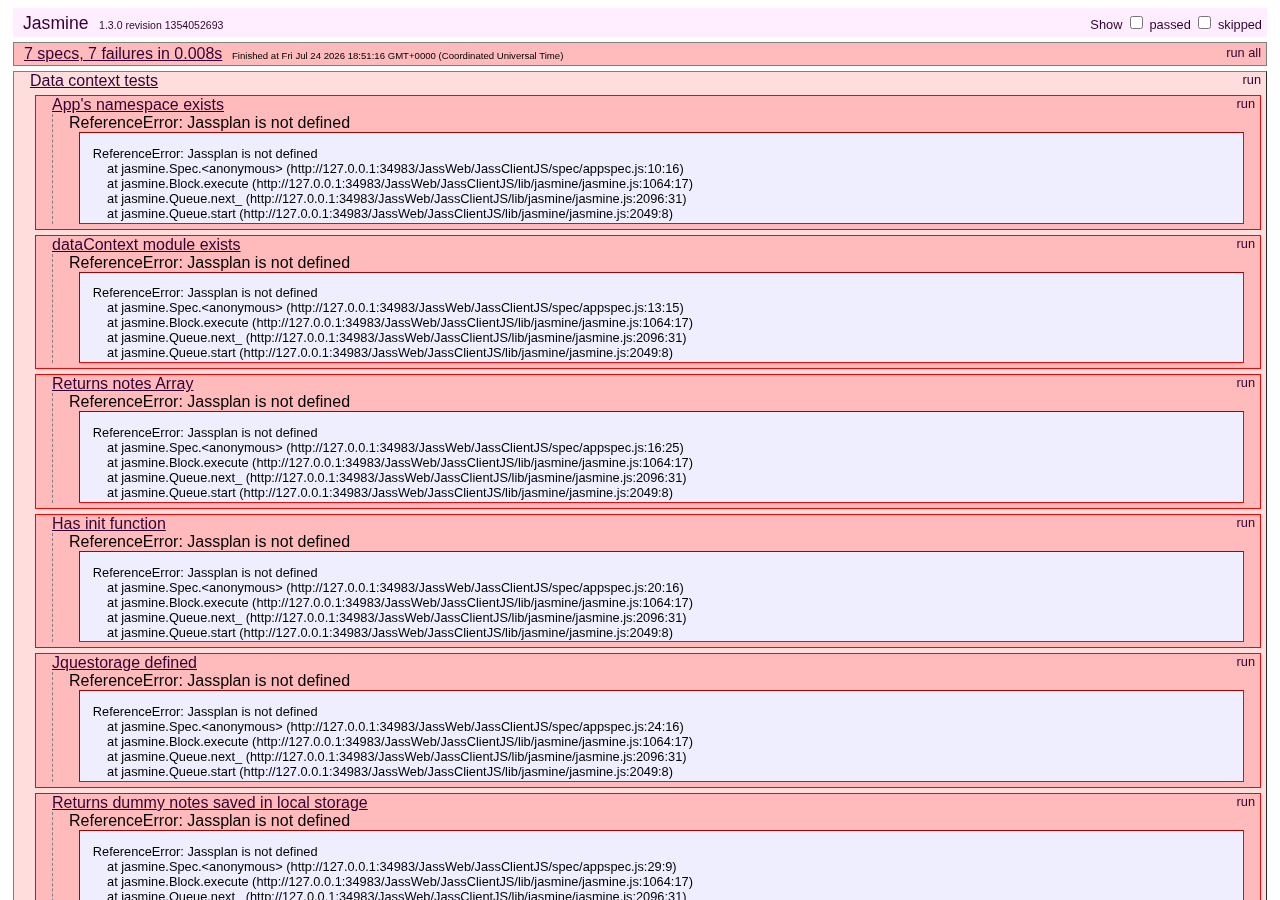
==== JassWeb/JassClientJS/specrunner.html @ f9413098 "js client working form its folder" ====
<!DOCTYPE html>
<html>
<head>
    <title>Jasmine Test Runner of Jassplan</title>
    <!-- Libraries -->
    <script src="lib/jqm/jquery-1.10.2.min.js" type="text/javascript"></script>
    <script src="lib/jstorage/jstorage.js" type="text/javascript"></script>
    <!-- Jasmine -->
    <link href="lib/jasmine/jasmine.css" rel="stylesheet" type="text/css" />
    <script src="lib/jasmine/jasmine.js" type="text/javascript"></script>
    <script src="lib/jasmine/jasmine-html.js" type="text/javascript"></script>
    <!-- App -->
    <!-- Modules under test -->
    <script src="app/DataContext.js" type="text/javascript"></script>
    <script src="app/Model.js" type="text/javascript"></script>
    <!-- Spec -->
    <script src="spec/appspec.js" type="text/javascript"></script>
    <script src="spec/TestHelper.js" type="text/javascript"></script>
</head>
<body>
<script type="text/javascript">
    jasmine.getEnv().addReporter(new jasmine.TrivialReporter());
    jasmine.getEnv().execute();
</script>
</body>
</html>
---- JassWeb/JassClientJS/lib/jasmine/jasmine.css ----
body { background-color: #eeeeee; padding: 0; margin: 5px; overflow-y: scroll; }

#HTMLReporter { font-size: 11px; font-family: Monaco, "Lucida Console", monospace; line-height: 14px; color: #333333; }
#HTMLReporter a { text-decoration: none; }
#HTMLReporter a:hover { text-decoration: underline; }
#HTMLReporter p, #HTMLReporter h1, #HTMLReporter h2, #HTMLReporter h3, #HTMLReporter h4, #HTMLReporter h5, #HTMLReporter h6 { margin: 0; line-height: 14px; }
#HTMLReporter .banner, #HTMLReporter .symbolSummary, #HTMLReporter .summary, #HTMLReporter .resultMessage, #HTMLReporter .specDetail .description, #HTMLReporter .alert .bar, #HTMLReporter .stackTrace { padding-left: 9px; padding-right: 9px; }
#HTMLReporter #jasmine_content { position: fixed; right: 100%; }
#HTMLReporter .version { color: #aaaaaa; }
#HTMLReporter .banner { margin-top: 14px; }
#HTMLReporter .duration { color: #aaaaaa; float: right; }
#HTMLReporter .symbolSummary { overflow: hidden; *zoom: 1; margin: 14px 0; }
#HTMLReporter .symbolSummary li { display: block; float: left; height: 7px; width: 14px; margin-bottom: 7px; font-size: 16px; }
#HTMLReporter .symbolSummary li.passed { font-size: 14px; }
#HTMLReporter .symbolSummary li.passed:before { color: #5e7d00; content: "\02022"; }
#HTMLReporter .symbolSummary li.failed { line-height: 9px; }
#HTMLReporter .symbolSummary li.failed:before { color: #b03911; content: "x"; font-weight: bold; margin-left: -1px; }
#HTMLReporter .symbolSummary li.skipped { font-size: 14px; }
#HTMLReporter .symbolSummary li.skipped:before { color: #bababa; content: "\02022"; }
#HTMLReporter .symbolSummary li.pending { line-height: 11px; }
#HTMLReporter .symbolSummary li.pending:before { color: #aaaaaa; content: "-"; }
#HTMLReporter .exceptions { color: #fff; float: right; margin-top: 5px; margin-right: 5px; }
#HTMLReporter .bar { line-height: 28px; font-size: 14px; display: block; color: #eee; }
#HTMLReporter .runningAlert { background-color: #666666; }
#HTMLReporter .skippedAlert { background-color: #aaaaaa; }
#HTMLReporter .skippedAlert:first-child { background-color: #333333; }
#HTMLReporter .skippedAlert:hover { text-decoration: none; color: white; text-decoration: underline; }
#HTMLReporter .passingAlert { background-color: #a6b779; }
#HTMLReporter .passingAlert:first-child { background-color: #5e7d00; }
#HTMLReporter .failingAlert { background-color: #cf867e; }
#HTMLReporter .failingAlert:first-child { background-color: #b03911; }
#HTMLReporter .results { margin-top: 14px; }
#HTMLReporter #details { display: none; }
#HTMLReporter .resultsMenu, #HTMLReporter .resultsMenu a { background-color: #fff; color: #333333; }
#HTMLReporter.showDetails .summaryMenuItem { font-weight: normal; text-decoration: inherit; }
#HTMLReporter.showDetails .summaryMenuItem:hover { text-decoration: underline; }
#HTMLReporter.showDetails .detailsMenuItem { font-weight: bold; text-decoration: underline; }
#HTMLReporter.showDetails .summary { display: none; }
#HTMLReporter.showDetails #details { display: block; }
#HTMLReporter .summaryMenuItem { font-weight: bold; text-decoration: underline; }
#HTMLReporter .summary { margin-top: 14px; }
#HTMLReporter .summary .suite .suite, #HTMLReporter .summary .specSummary { margin-left: 14px; }
#HTMLReporter .summary .specSummary.passed a { color: #5e7d00; }
#HTMLReporter .summary .specSummary.failed a { color: #b03911; }
#HTMLReporter .description + .suite { margin-top: 0; }
#HTMLReporter .suite { margin-top: 14px; }
#HTMLReporter .suite a { color: #333333; }
#HTMLReporter #details .specDetail { margin-bottom: 28px; }
#HTMLReporter #details .specDetail .description { display: block; color: white; background-color: #b03911; }
#HTMLReporter .resultMessage { padding-top: 14px; color: #333333; }
#HTMLReporter .resultMessage span.result { display: block; }
#HTMLReporter .stackTrace { margin: 5px 0 0 0; max-height: 224px; overflow: auto; line-height: 18px; color: #666666; border: 1px solid #ddd; background: white; white-space: pre; }

#TrivialReporter { padding: 8px 13px; position: absolute; top: 0; bottom: 0; left: 0; right: 0; overflow-y: scroll; background-color: white; font-family: "Helvetica Neue Light", "Lucida Grande", "Calibri", "Arial", sans-serif; /*.resultMessage {*/ /*white-space: pre;*/ /*}*/ }
#TrivialReporter a:visited, #TrivialReporter a { color: #303; }
#TrivialReporter a:hover, #TrivialReporter a:active { color: blue; }
#TrivialReporter .run_spec { float: right; padding-right: 5px; font-size: .8em; text-decoration: none; }
#TrivialReporter .banner { color: #303; background-color: #fef; padding: 5px; }
#TrivialReporter .logo { float: left; font-size: 1.1em; padding-left: 5px; }
#TrivialReporter .logo .version { font-size: .6em; padding-left: 1em; }
#TrivialReporter .runner.running { background-color: yellow; }
#TrivialReporter .options { text-align: right; font-size: .8em; }
#TrivialReporter .suite { border: 1px outset gray; margin: 5px 0; padding-left: 1em; }
#TrivialReporter .suite .suite { margin: 5px; }
#TrivialReporter .suite.passed { background-color: #dfd; }
#TrivialReporter .suite.failed { background-color: #fdd; }
#TrivialReporter .spec { margin: 5px; padding-left: 1em; clear: both; }
#TrivialReporter .spec.failed, #TrivialReporter .spec.passed, #TrivialReporter .spec.skipped { padding-bottom: 5px; border: 1px solid gray; }
#TrivialReporter .spec.failed { background-color: #fbb; border-color: red; }
#TrivialReporter .spec.passed { background-color: #bfb; border-color: green; }
#TrivialReporter .spec.skipped { background-color: #bbb; }
#TrivialReporter .messages { border-left: 1px dashed gray; padding-left: 1em; padding-right: 1em; }
#TrivialReporter .passed { background-color: #cfc; display: none; }
#TrivialReporter .failed { background-color: #fbb; }
#TrivialReporter .skipped { color: #777; background-color: #eee; display: none; }
#TrivialReporter .resultMessage span.result { display: block; line-height: 2em; color: black; }
#TrivialReporter .resultMessage .mismatch { color: black; }
#TrivialReporter .stackTrace { white-space: pre; font-size: .8em; margin-left: 10px; max-height: 5em; overflow: auto; border: 1px inset red; padding: 1em; background: #eef; }
#TrivialReporter .finished-at { padding-left: 1em; font-size: .6em; }
#TrivialReporter.show-passed .passed, #TrivialReporter.show-skipped .skipped { display: block; }
#TrivialReporter #jasmine_content { position: fixed; right: 100%; }
#TrivialReporter .runner { border: 1px solid gray; display: block; margin: 5px 0; padding: 2px 0 2px 10px; }
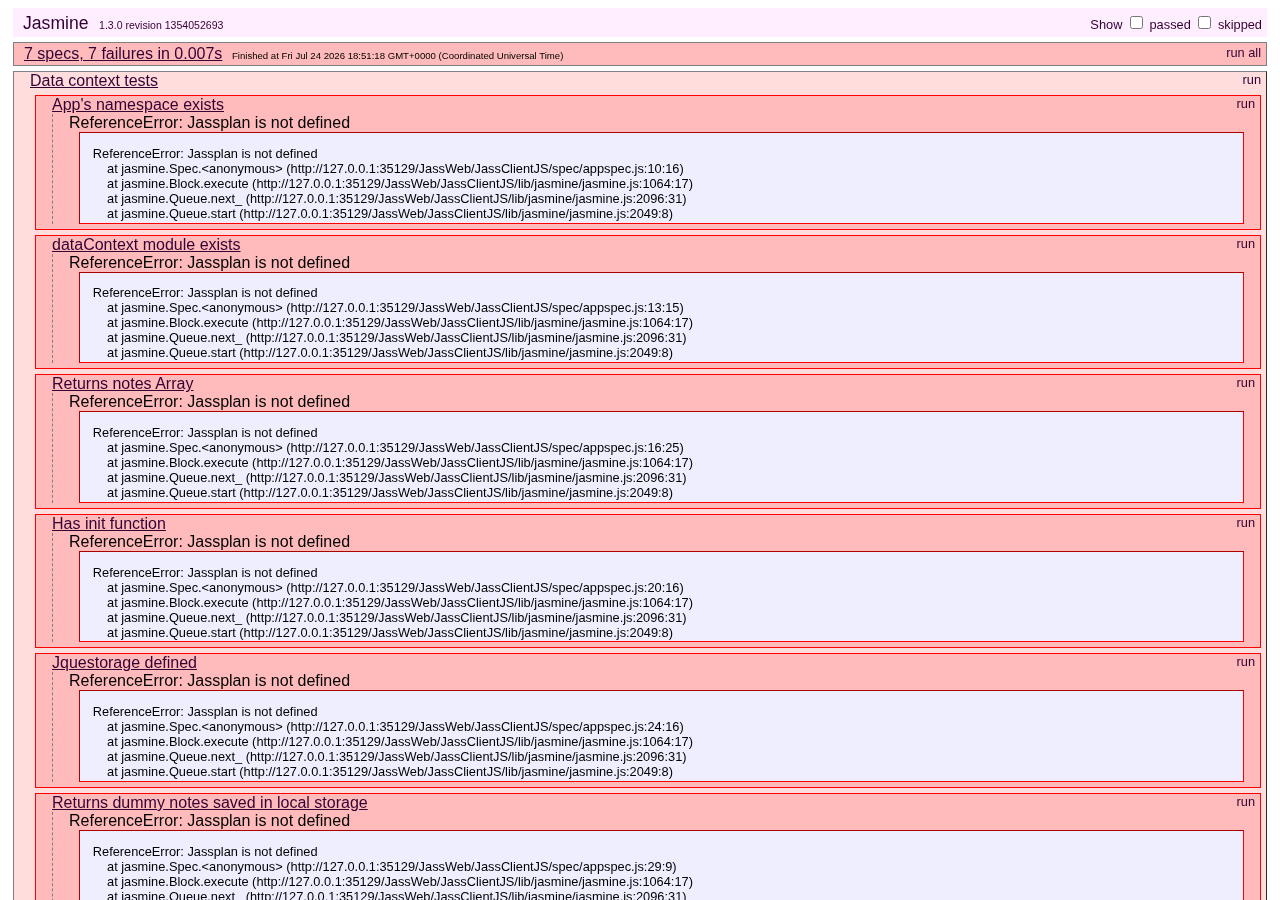
==== commit fdd6de7d: "removed restrictions on stared to archive" ====
--- a/JassWeb/JassClientJS/specrunner.html
+++ b/JassWeb/JassClientJS/specrunner.html
@@ -11,8 +11,13 @@
     <script src="lib/jasmine/jasmine-html.js" type="text/javascript"></script>
     <!-- App -->
     <!-- Modules under test -->
-    <script src="app/DataContext.js" type="text/javascript"></script>
+    <script src="app/Helper.js" type="text/javascript"></script>
     <script src="app/Model.js" type="text/javascript"></script>
+    <script src="app/ServerProxy.js" type="text/javascript"></script>
+    <script src="app/DataContext.js" type="text/javascript"></script>  
+    <script src="app/ViewModel.js" type="text/javascript"></script>
+    <script src="app/Controller.js" type="text/javascript"></script>
+    <script src="app/View.js" type="text/javascript"></script>
     <!-- Spec -->
     <script src="spec/appspec.js" type="text/javascript"></script>
     <script src="spec/TestHelper.js" type="text/javascript"></script>
